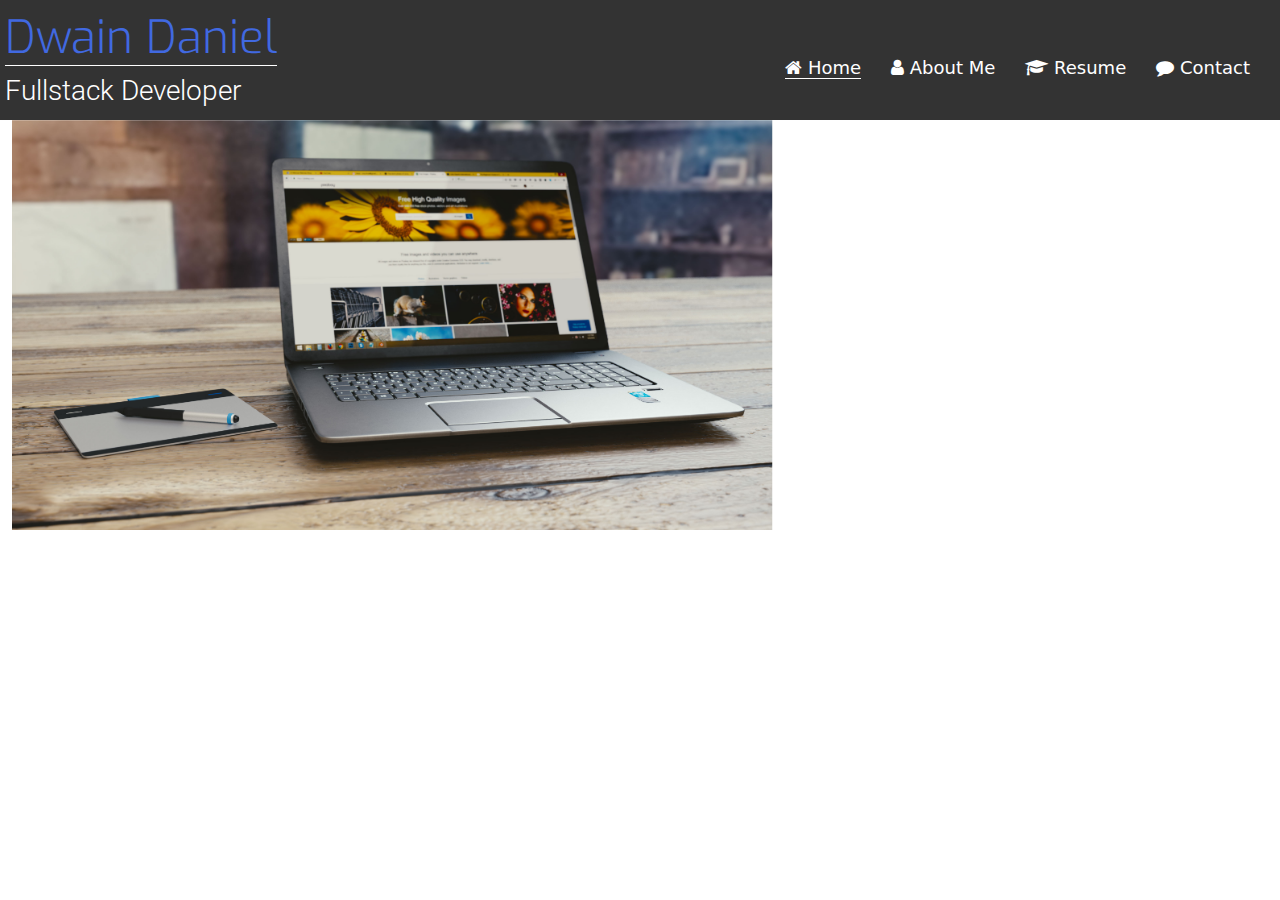
==== index.html @ 2a4d7435 "Applied background images and links" ====
<!DOCTYPE html>
<html lang="en">
<head>
    <meta charset="UTF-8">
    <meta name="viewport" content="width=device-width, initial-scale=1.0">
    <link rel="stylesheet" href="https://stackpath.bootstrapcdn.com/bootstrap/5.0.0-alpha1/css/bootstrap.min.css" type="text/css">
    <link rel="stylesheet" href="https://stackpath.bootstrapcdn.com/font-awesome/4.7.0/css/font-awesome.min.css" type="text/css">
    <link rel="stylesheet" href="assets/css/style.css">
    <title>Dwain Daniel</title>
</head>
<body>
    <header>
        <nav class="heading">
            <a class="logo" href="index.html">
                <h2 class="name">Dwain Daniel</h2>
                <h6 class="title">Fullstack Developer</h6>
            </a>
                    <ul class="menucontainer">
                        <li>
                            <a href="contact.html"><i class="fa fa-comment" aria-hidden="true"></i> Contact</a>
                        </li>
                        <li>
                            <a href="resume.html"><i class="fa fa-graduation-cap" aria-hidden="true"></i> Resume</a>    
                        </li>
                        <li>
                            <a href="about.html"><i class="fa fa-user"></i> About Me</a>
                        </li>
                        <li>
                            <a class="active" href="index.html"><i class="fa fa-home" aria-hidden="true"></i> Home</a>
                        </li>
                    </ul>                               
        </nav>
    </header>
    <section>
        <div class="row">
            <div class="col-12"></div>
        <img class="background-image" src="images/background 1.jpg" alt="desk">
        </div>
    </section>    
</body>
</html>
---- assets/css/style.css ----
@import url('https://fonts.googleapis.com/css?family=Exo:ital,wght@0,100;0,200;0,300;0,400;0,500;0,600;0,700;1,100;1,200;1,300;1,400;1,500;1,600;1,700&display=swap');
@import url('https://fonts.googleapis.com/css2?family=Roboto:ital,wght@0,100;0,300;0,400;0,500;0,700;1,100;1,300;1,400;1,500;1,700&display=swap');

*{
    margin: 0;
    padding: 0;
    border: 0;
}
/*-------colours*/
.bg-color-header{
    background-color: #333333;
}


/*-------Heading*/
header{
    margin:0;
}

.heading {
    min-height: 120px;
    background-color: #333333; 
    margin-top: 0px;
    padding-top: 5px;
}

.logo {
    float: left;
    font-family: "Exo", sans-serif;
    text-decoration: none;
    color: black;
    margin-left: 5px;
}

.name{
    font-family: "Exo", sans-serif;
    font-weight: 300;
    font-size: 46px;
    margin-top: 5px; 
    border-bottom: 1px solid #ffffff;
    color: royalblue;
}

.title{
    font-family: "Roboto", sans-serif;
    font-weight: 300;
    font-size: 28px;
    margin-top: 0px;
    margin-bottom: 0px;
    color: #ffffff
}

.menucontainer li{
    float: right;
    margin-right: 30px;
    list-style-type: none;
    margin-top: 25px;
    margin-bottom: 20px;
    font-size: 18px;
    display: inline-block
}

.menucontainer a {
    text-decoration: none;
    color: #ffffff
}

.menucontainer{
    line-height: 75px;
}

.menucontainer a:hover {
    border-bottom: 1px solid #ffffff;
}

.active {
    border-bottom: 1px solid #ffffff;
}

 
/*-------Heading*/


/*------------------------------------------------------About me*/

/*--------Colours*/
.bg-color-about-me{
    background-color: #dddddd;
}

/*-----[---heading*/
.section-heading {
    font-family: "Exo", sans-serif;
    font-weight: 300;
    margin-top: 25px;
    margin-bottom: 40px;
    float: center;
}

.left-div {
    border: 1px solid red;
    background-color: purple;
}

.right-div {
    border: 1px solid blue;
    background-color: yellow;
}

.background-image{
    width: 100%;
}

.work-history ul{
    font-family: "Roboto" sans-serif;
    font-weight: 400;
    font: blue;
}

.personal-details ul li{
    font-family: "Roboto" sans-serif;
    font-weight: 400;
    color: black;  
}

.contact-links{
    color: black;
}
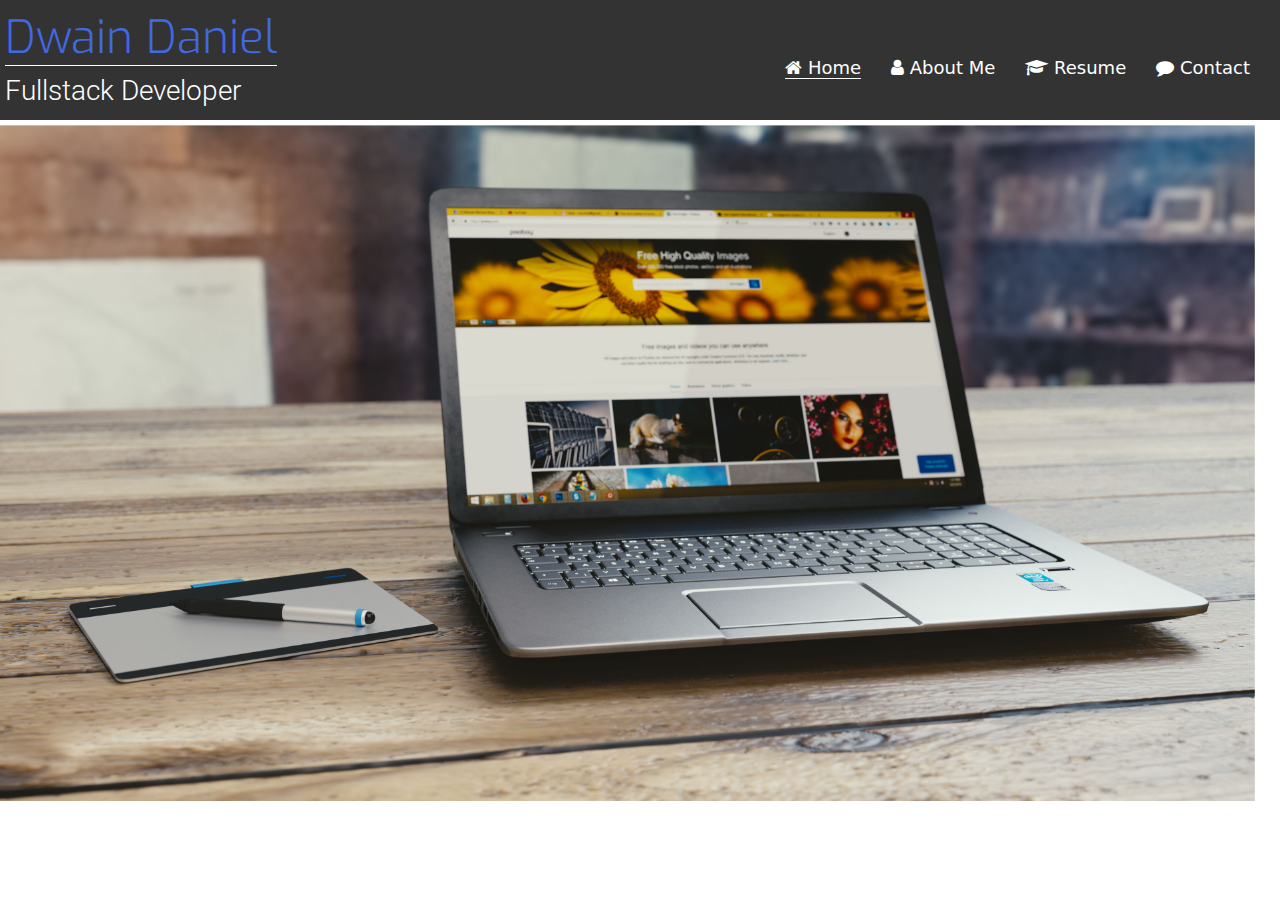
==== commit 21a2e26a: "Added additional links and tried to fix div issue" ====
--- a/index.html
+++ b/index.html
@@ -32,9 +32,8 @@
         </nav>
     </header>
     <section>
-        <div class="row">
-            <div class="col-12"></div>
-        <img class="background-image" src="images/background 1.jpg" alt="desk">
+        <div class="row background-image">
+            <img class="col-12" src="images/background 1.jpg" alt="desk">
         </div>
     </section>    
 </body>
--- a/assets/css/style.css
+++ b/assets/css/style.css
@@ -1,11 +1,6 @@
 @import url('https://fonts.googleapis.com/css?family=Exo:ital,wght@0,100;0,200;0,300;0,400;0,500;0,600;0,700;1,100;1,200;1,300;1,400;1,500;1,600;1,700&display=swap');
 @import url('https://fonts.googleapis.com/css2?family=Roboto:ital,wght@0,100;0,300;0,400;0,500;0,700;1,100;1,300;1,400;1,500;1,700&display=swap');
 
-*{
-    margin: 0;
-    padding: 0;
-    border: 0;
-}
 /*-------colours*/
 .bg-color-header{
     background-color: #333333;
@@ -39,6 +34,7 @@
     margin-top: 5px; 
     border-bottom: 1px solid #ffffff;
     color: royalblue;
+    text-decoration: none;
 }
 
 .title{
@@ -77,9 +73,6 @@
     border-bottom: 1px solid #ffffff;
 }
 
- 
-/*-------Heading*/
-
 
 /*------------------------------------------------------About me*/
 
@@ -94,35 +87,71 @@
     font-weight: 300;
     margin-top: 25px;
     margin-bottom: 40px;
-    float: center;
+    float: center; 
 }
 
 .left-div {
     border: 1px solid red;
-    background-color: purple;
+    background-color: royalblue;
+    margin-left: -25px;
+    margin-top: 0px;
+    padding-bottom: 50px;
 }
 
 .right-div {
     border: 1px solid blue;
-    background-color: yellow;
+    background-color: lightgrey;
+    margin-top: 0px;
+    padding-bottom: 50px;
 }
 
 .background-image{
     width: 100%;
+    padding-right: -150px;
+    margin-top: -15px;
 }
 
 .work-history ul{
-    font-family: "Roboto" sans-serif;
-    font-weight: 400;
-    font: blue;
+    font-family: "Exo" sans-serif;
+    font-weight: 100;
+    color: black;
+    font-size: 20px;
+    padding-bottom: 15px;
 }
 
 .personal-details ul li{
     font-family: "Roboto" sans-serif;
     font-weight: 400;
-    color: black;  
+    color:red;  
 }
 
-.contact-links{
+.contact-links a{
     color: black;
-} +    text-decoration: none;
+    font-family: "Exo" sans-serif;
+    font-size: 25px;
+    font-weight: 100;
+    list-style: none;
+} 
+ .contact-links a:hover {
+    border-bottom: 1px solid black;
+}
+.collab-form{
+    margin-top: 2px;
+}
+
+button[type="submit"] {
+    margin-top: 15px;
+    margin-bottom: 20px;
+    color: black;
+    background-color: #cccccc;
+}
+
+.center-form{
+    padding-left: 10px;
+}
+
+li{
+    text-decoration: none;
+    color: black;
+}